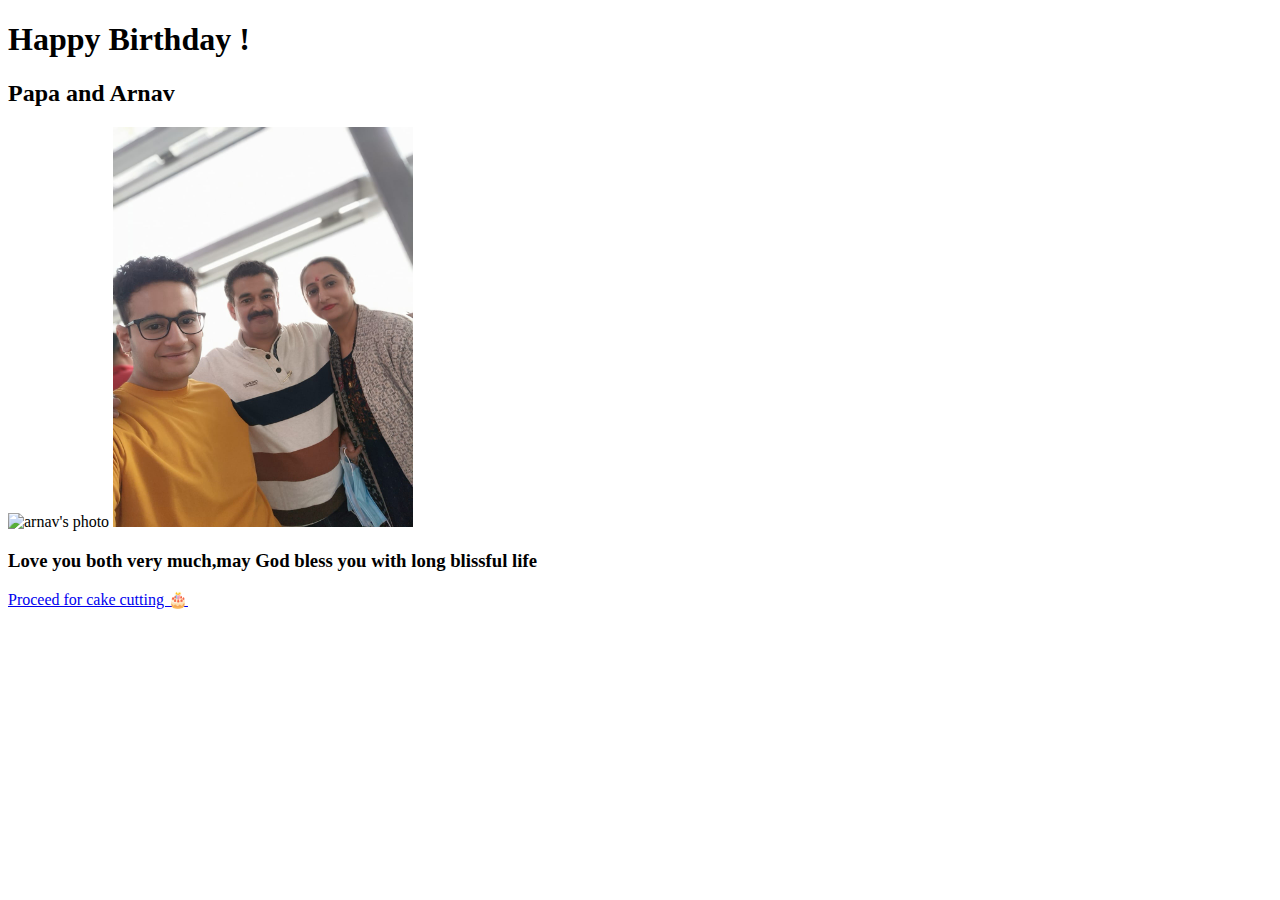
==== wish.html @ 55495f4c "birthday wish" ====
<!DOCTYPE html>
<html lang="en" dir="ltr">
  <head>
    <meta charset="utf-8" />
       <title> Happy Birthday!</title>
       <link rel="stylesheet" href="css/style_bithday.css">

   </head>
 <div class="top">
    <h1>Happy Birthday !</h1>
    <h2>Papa and Arnav</h2>
</div>
<div class ="middle">
</div>
<div class="bottom">

</div>
  <body>
<img src="arnav.jpg" alt="arnav's photo" width="300px" height="400px">
<img src="papa.jpg" alt="papa's photo" width="300px" height="400px">
<h3>
Love you both very much,may God bless you with long blissful life
</h3>
<P>
<a href="cake.html">Proceed for cake cutting 🎂 </a>
</P>
</body>
</html>
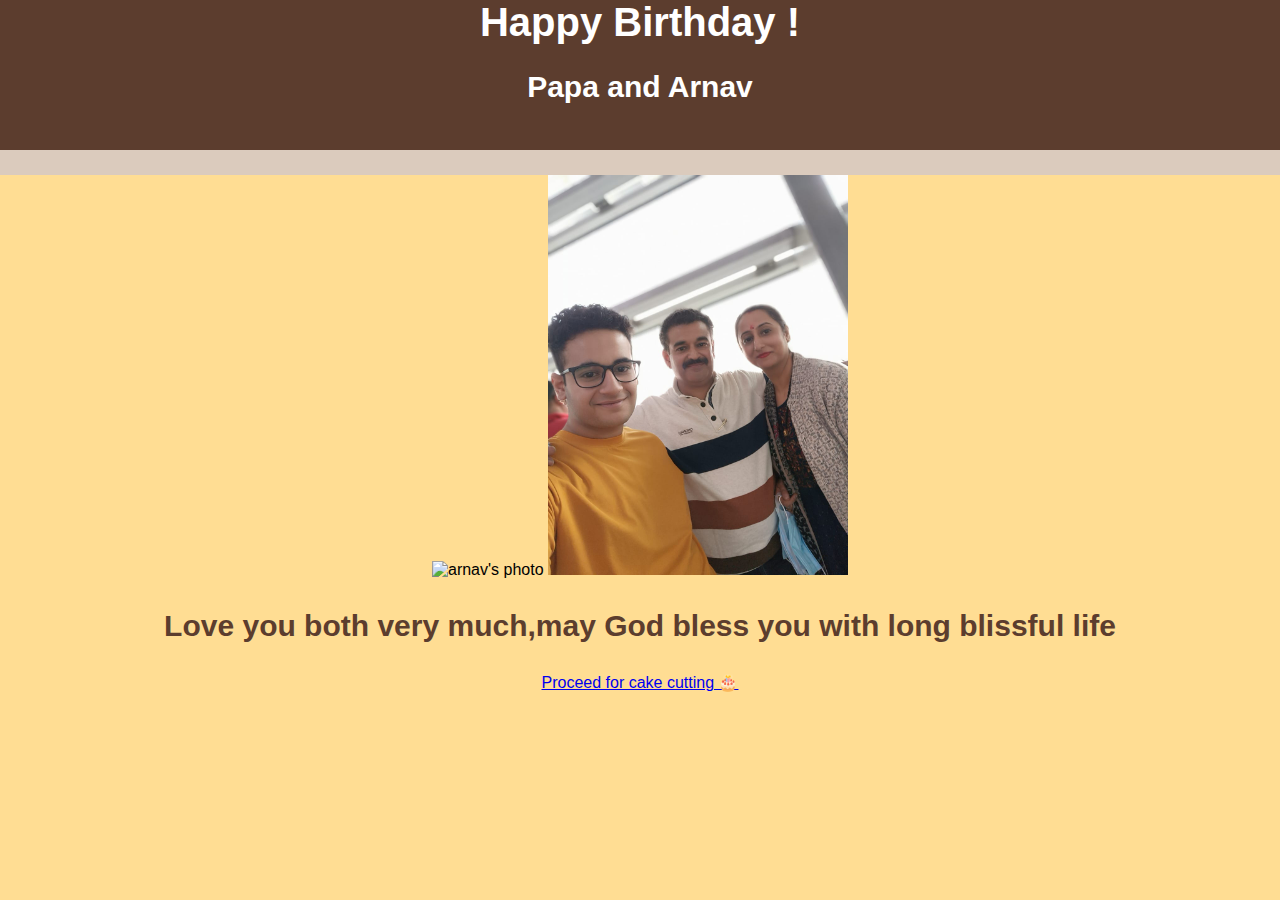
==== commit b99d615f: "Update wish.html" ====
--- a/wish.html
+++ b/wish.html
@@ -3,7 +3,7 @@
   <head>
     <meta charset="utf-8" />
        <title> Happy Birthday!</title>
-       <link rel="stylesheet" href="css/style_bithday.css">
+       <link rel="stylesheet" href="style_bithday.css">
 
    </head>
  <div class="top">
--- a/style_bithday.css
+++ b/style_bithday.css
@@ -0,0 +1,30 @@
+h1{ color:white;
+  font-size:40px;
+  margin: 0;
+
+  }
+  h2{color:white; font-size:30px;}
+  h3{ color:#5C3D2E ;font-size:30px;}
+  h4{font-size:30px;color:#5C3D2E}
+
+  .front{ border: solid;border-color:#5C3D2E; border-width: medium;}
+
+  .land{ padding-top:20px;
+    background-image:url('backgroundreal.jpg');
+  }
+body{ font-family:Century Gothic, CenturyGothic, AppleGothic, sans-serif;
+       background-color: #FFDD93;
+  margin: 0;
+  text-align: center;
+}
+div{  font-size:30px;}
+
+.top{
+  background-color: #5C3D2E;
+  color:white ;
+height: 150px;
+}
+.middle{
+height: 25px;
+  background-color:#DBCBBD;
+}
